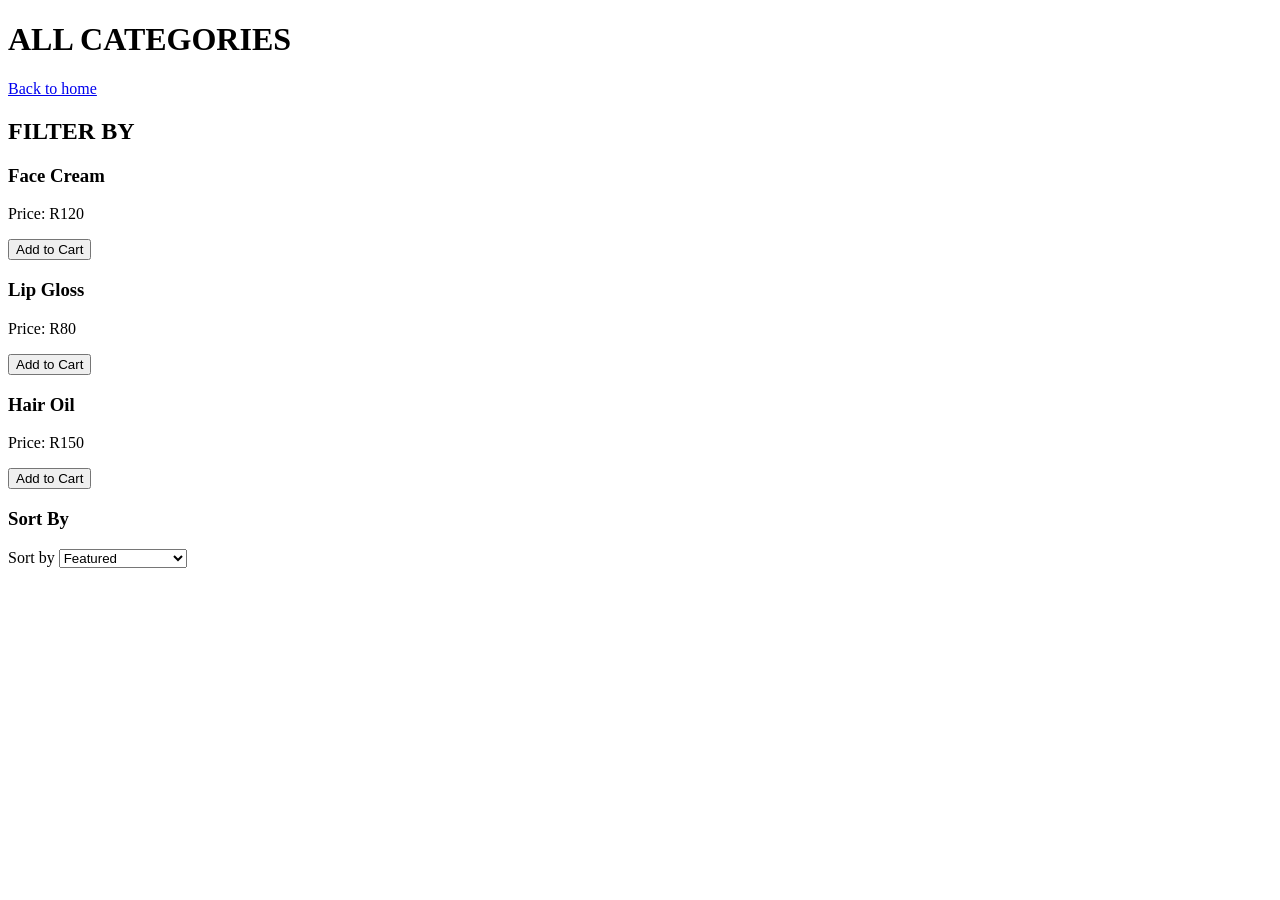
==== Category.html @ a2c0cf01 "Add files via upload" ====
<!DOCTYPE html>
<html>
<head>
    <title>CATEGORY</title>
</head>
<script>
function addToCart(productName, price) {

    let cart = JSON.parse(localStorage.getItem("cart")) || [];

   cart.push({
    name: productName,
    price: price,
    quantity: 1
});

    localStorage.setItem("cart", JSON.stringify(cart));

    alert(productName + " has been added to your cart!");
}
</script>

<body>
   <h1>ALL CATEGORIES</h1>
    <a href="THE BEAUTY BAR.html" class="home-button">
    Back to home
   </a>
   <h2>FILTER BY</h2>

   <div class="product">
    <h3>Face Cream</h3>
    <p>Price: R120</p>
    <button onclick="addToCart('Face Cream', 120)">
        Add to Cart
    </button>
</div>

<div class="product">
    <h3>Lip Gloss</h3>
    <p>Price: R80</p>
    <button onclick="addToCart('Lip Gloss', 80)">
        Add to Cart
    </button>
</div>

<div class="product">
    <h3>Hair Oil</h3>
    <p>Price: R150</p>
    <button onclick="addToCart('Hair Oil', 150)">
        Add to Cart
    </button>
</div>

   <h3>Sort By</h3>
   <div class="sort-container">
    <label for="sort">Sort by</label>

    <select id="sort" name="sort">
        <option value="Popular">Featured</option>
        <option value="Low-high">Price: Low to high</option>
        <option value="High-low">Price: high to low</option>
        <option value="Newest">Price: Newest</option>
    </select>
   </div>
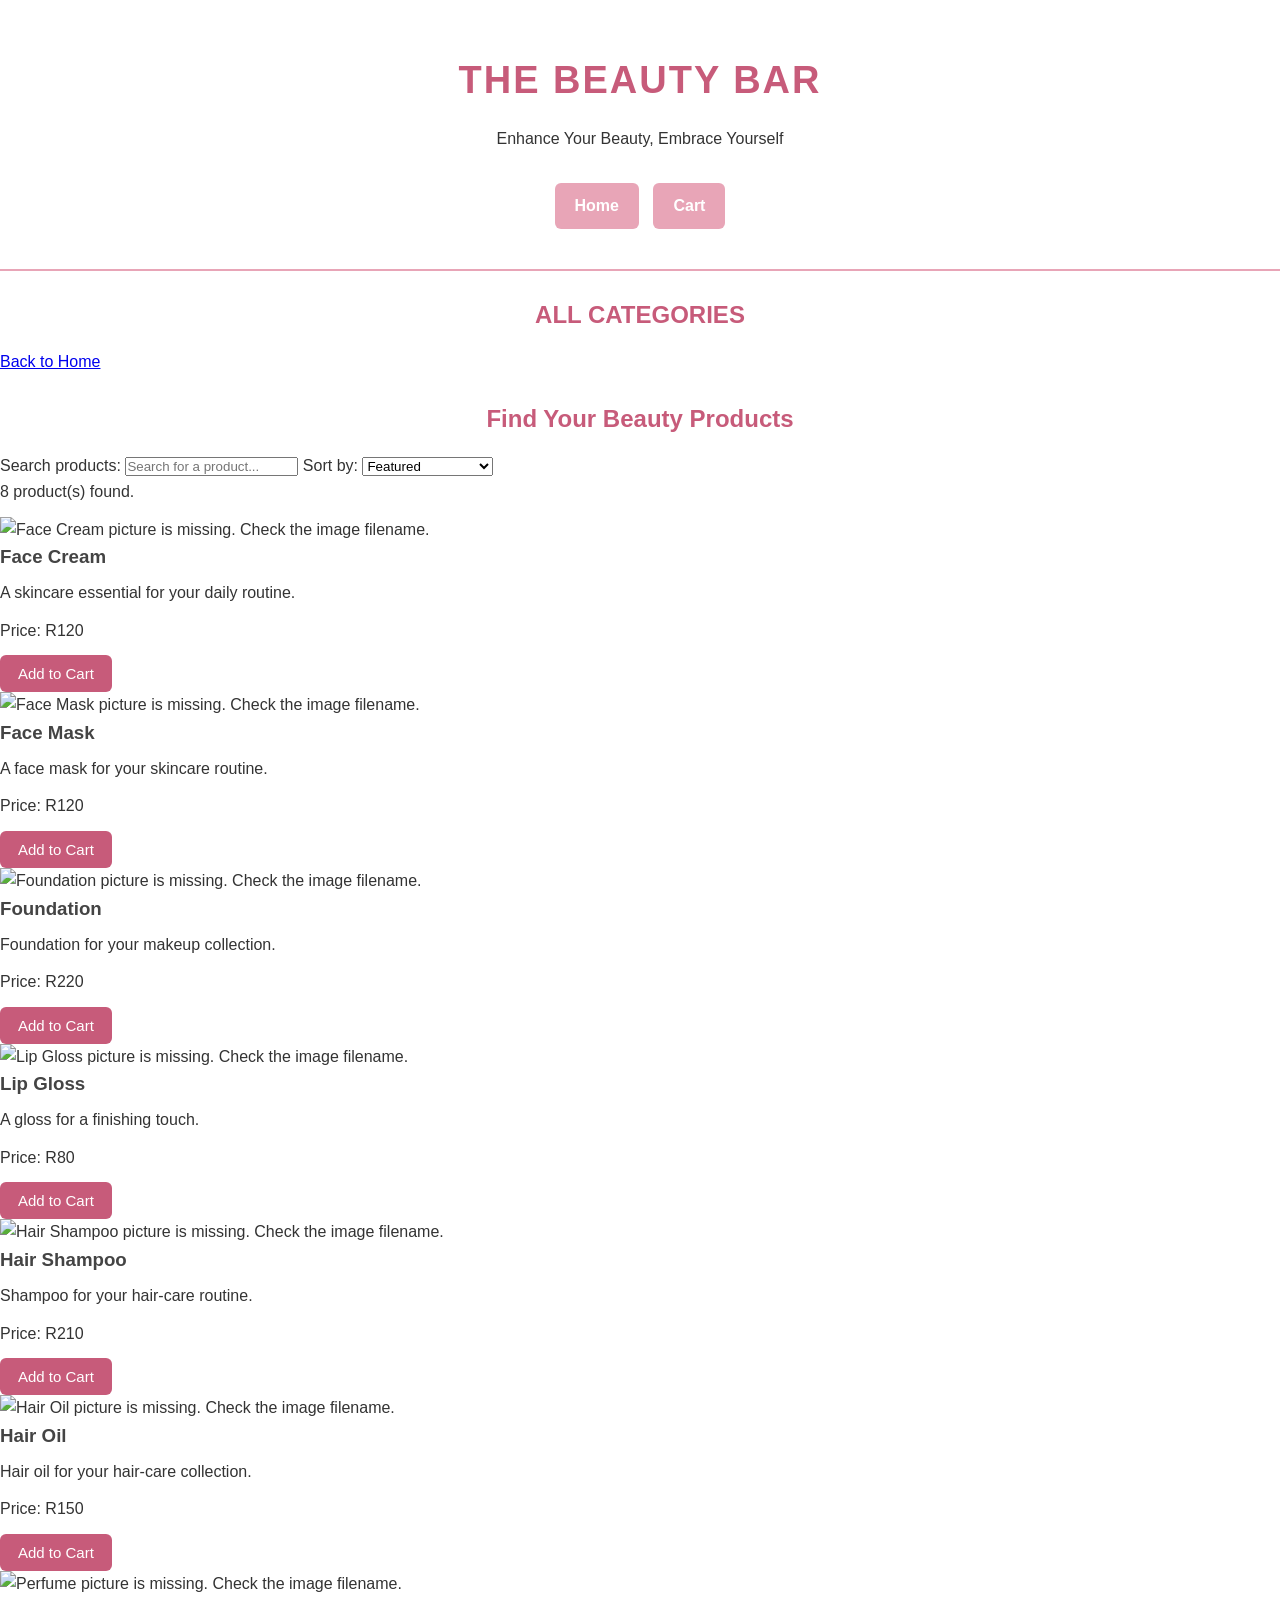
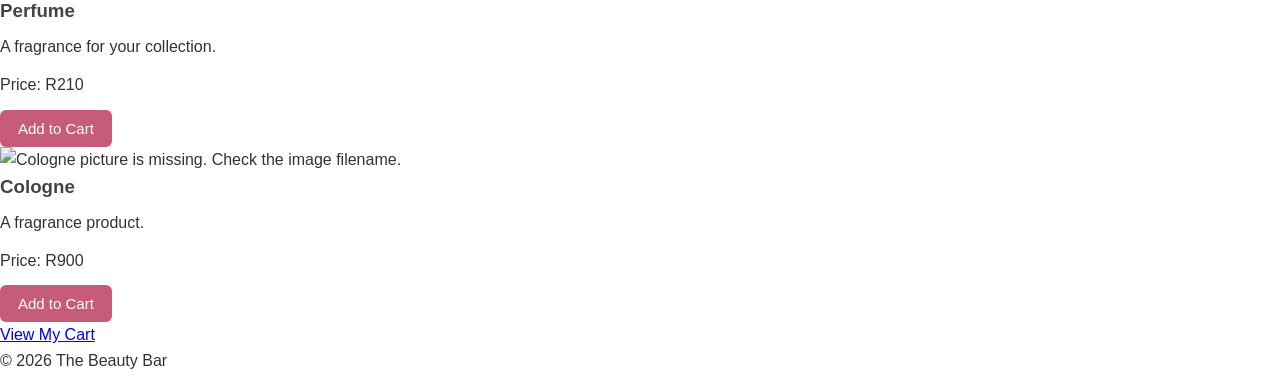
==== commit f4f23870: "Add files via upload" ====
--- a/Category.html
+++ b/Category.html
@@ -1,64 +1,133 @@
 <!DOCTYPE html>
-<html>
+<html lang="en">
 <head>
-    <title>CATEGORY</title>
+    <meta charset="UTF-8">
+    <meta name="viewport" content="width=device-width, initial-scale=1.0">
+
+    <title>Categories | The Beauty Bar</title>
+    <meta name="description" content="Browse skincare, makeup, hair care and fragrance products at The Beauty Bar.">
+
+    <link rel="stylesheet" href="style.css">
+    <script src="script.js" defer></script>
 </head>
-<script>
-function addToCart(productName, price) {
-
-    let cart = JSON.parse(localStorage.getItem("cart")) || [];
-
-   cart.push({
-    name: productName,
-    price: price,
-    quantity: 1
-});
-
-    localStorage.setItem("cart", JSON.stringify(cart));
-
-    alert(productName + " has been added to your cart!");
-}
-</script>
 
 <body>
-   <h1>ALL CATEGORIES</h1>
-    <a href="THE BEAUTY BAR.html" class="home-button">
-    Back to home
-   </a>
-   <h2>FILTER BY</h2>
 
-   <div class="product">
-    <h3>Face Cream</h3>
-    <p>Price: R120</p>
-    <button onclick="addToCart('Face Cream', 120)">
-        Add to Cart
-    </button>
-</div>
+    <header class="site-header">
+        <h1>THE BEAUTY BAR</h1>
+        <p>Enhance Your Beauty, Embrace Yourself</p>
 
-<div class="product">
-    <h3>Lip Gloss</h3>
-    <p>Price: R80</p>
-    <button onclick="addToCart('Lip Gloss', 80)">
-        Add to Cart
-    </button>
-</div>
+        <nav>
+            <a href="index.html">Home</a>
+            <a href="Cart.html">Cart</a>
+        </nav>
+    </header>
 
-<div class="product">
-    <h3>Hair Oil</h3>
-    <p>Price: R150</p>
-    <button onclick="addToCart('Hair Oil', 150)">
-        Add to Cart
-    </button>
-</div>
+    <main class="container">
 
-   <h3>Sort By</h3>
-   <div class="sort-container">
-    <label for="sort">Sort by</label>
+        <h2>ALL CATEGORIES</h2>
 
-    <select id="sort" name="sort">
-        <option value="Popular">Featured</option>
-        <option value="Low-high">Price: Low to high</option>
-        <option value="High-low">Price: high to low</option>
-        <option value="Newest">Price: Newest</option>
-    </select>
-   </div>+        <a href="index.html" class="button-link">
+            Back to Home
+        </a>
+
+        <h2>Find Your Beauty Products</h2>
+
+        <div class="shop-controls">
+            <label for="product-search">Search products:</label>
+            <input
+                type="search"
+                id="product-search"
+                placeholder="Search for a product..."
+            >
+
+            <label for="sort-products">Sort by:</label>
+            <select id="sort-products">
+                <option value="featured">Featured</option>
+                <option value="low-high">Price: Low to High</option>
+                <option value="high-low">Price: High to Low</option>
+                <option value="name">Product Name</option>
+            </select>
+        </div>
+
+        <p id="product-feedback" role="status" aria-live="polite"></p>
+
+        <div id="product-list" class="product-list">
+
+            <div class="product-card">
+                <img src="resor/Face cream.jpeg" alt="Face Mask" width="100"> 
+                <div class="product-info">
+                    <h3>Face Mask</h3>
+                    <p>Price: R120</p>
+                    <button onclick="addToCart(2)">Add to Cart</button>
+                </div>
+            </div>
+
+            <div class="product-card">
+                <img src="resor/Foundation.jpeg" alt="Foundation" width="100">
+                <div class="product-info">
+                    <h3>Foundations</h3>
+                    <p>Price: R220</p>
+                    <button onclick="addToCart(3)">Add to Cart</button>
+                </div>
+            </div>
+
+            <div class="product-card">
+                <img src="resor/Lipgloss.jpeg" alt="Lip Gloss" width="100">
+                <div class="product-info">
+                    <h3>Lip Gloss</h3>
+                    <p>Price: R80</p>
+                    <button onclick="addToCart(4)">Add to Cart</button>
+                </div>
+            </div>
+
+            <div class="product-card">
+                <img src="resor/Hair Shampoo.jpeg" alt="Hair Shampoo" width="100">
+                <div class="product-info">
+                    <h3>Hair Shampoo</h3>
+                    <p>Price: R210</p>
+                    <button onclick="addToCart(5)">Add to Cart</button>
+                </div>
+            </div>
+
+            <div class="product-card">
+                <img src="resor/Hair Oil.jpeg" alt="Hair Oil" width="100">
+                <div class="product-info">
+                    <h3>Hair Oil</h3>
+                    <p>Price: R150</p>
+                    <button onclick="addToCart(6)">Add to Cart</button>
+                </div>
+            </div>
+
+            <div class="product-card">
+                <img src="resor/Perfume.jpeg" alt="Perfume" width="100">
+                <div class="product-info">
+                    <h3>Perfumes</h3>
+                    <p>Price: R210</p>
+                    <button onclick="addToCart(7)">Add to Cart</button>
+                </div>
+            </div>
+
+            <div class="product-card">
+                <img src="resor/cologne.jpeg" alt="Cologne" width="100">
+                <div class="product-info">
+                    <h3>Colognes</h3>
+                    <p>Price: R900</p>
+                    <button onclick="addToCart(8)">Add to Cart</button>
+                </div>
+            </div>
+
+        </div>
+
+        <div class="button-row">
+            <a href="Cart.html" class="button-link">View My Cart</a>
+        </div>
+
+    </main>
+
+    <footer>
+        <p>&copy; 2026 The Beauty Bar</p>
+    </footer>
+
+</body>
+</html>
--- a/style.css
+++ b/style.css
@@ -0,0 +1,346 @@
+* {
+    margin: 0;
+    padding: 0;
+    box-sizing: border-box;
+}
+
+body {
+    font-family: Arial, sans-serif;
+    background-size: cover;
+    background-position: center;
+    background-repeat: no-repeat;
+    background-attachment: fixed;
+    color: #333;
+    line-height: 1.6;
+}
+
+h1 {
+    text-align: center;
+    color: #c75b7a;
+    font-size: 38px;
+    margin-top: 30px;
+    margin-bottom: 15px;
+    letter-spacing: 2px;
+}
+
+h2 {
+    color: #c75b7a;
+    text-align: center;
+    margin: 25px 0 15px;
+}
+
+h3 {
+    color: #444;
+    margin-bottom: 8px;
+}
+
+p {
+    margin-bottom: 12px;
+}
+
+
+nav {
+    text-align: center;
+    padding: 15px;
+}
+
+nav a {
+    display: inline-block;
+    background-color: #e8a5b7;
+    color: white;
+    text-decoration: none;
+    padding: 10px 20px;
+    margin: 5px;
+    border-radius: 6px;
+    font-weight: bold;
+}
+
+nav a:hover {
+    background-color: #c75b7a;
+}
+
+
+
+header {
+    background-color: white;
+    padding: 20px;
+    text-align: center;
+    border-bottom: 2px solid #e8a5b7;
+}
+
+.logo-container {
+    margin-bottom: 15px;
+}
+
+.site-logo {
+    width: 150px;
+    height: auto;
+    border-radius: 10px;
+}
+
+.my.btn {
+    display: inline-block;
+    background-color: #c75b7a;
+    color: white;
+    text-decoration: none;
+    padding: 10px 18px;
+    margin: 5px;
+    border-radius: 6px;
+    font-weight: bold;
+}
+
+.my.btn:hover {
+    background-color: #9f405d;
+}
+
+
+
+.home-button {
+    display: inline-block;
+    background-color: #e8a5b7;
+    color: white;
+    text-decoration: none;
+    padding: 10px 18px;
+    border-radius: 6px;
+    margin: 20px;
+}
+
+.home-button:hover {
+    background-color: #c75b7a;
+}
+
+
+
+.product-container {
+    width: 90%;
+    max-width: 500px;
+    margin: 20px auto;
+    display: flex;
+    flex-direction: column;
+    gap: 20px;
+}
+
+.product {
+    background-color: white;
+    border: 1px solid #f0cbd5;
+    border-radius: 10px;
+    padding: 20px;
+    text-align: center;
+    box-shadow: 0 3px 10px rgba(0, 0, 0, 0.08);
+}
+
+.product img {
+    width: 100px;
+    height: 100px;
+    object-fit: contain;
+    display: block;
+    margin: 0 auto 15px;
+}
+
+.product h3 {
+    color: #c75b7a;
+    font-size: 20px;
+    margin-bottom: 8px;
+}
+
+.product p {
+    margin-bottom: 12px;
+}
+
+button {
+    background-color: #c75b7a;
+    color: white;
+    border: none;
+    padding: 10px 18px;
+    border-radius: 6px;
+    cursor: pointer;
+    font-size: 15px;
+}
+
+button:hover {
+    background-color: #9f405d;
+}
+
+
+.sort-container {
+    text-align: center;
+    margin: 20px;
+}
+
+.sort-container select {
+    padding: 8px;
+    border: 1px solid #d99aaa;
+    border-radius: 5px;
+    background-color: white;
+}
+
+
+
+#cart-items {
+    width: 90%;
+    max-width: 700px;
+    margin: 30px auto;
+}
+
+.cart-item {
+    background-color: white;
+    border: 1px solid #f0cbd5;
+    border-radius: 10px;
+    padding: 20px;
+    margin-bottom: 15px;
+    box-shadow: 0 3px 8px rgba(0, 0, 0, 0.08);
+}
+
+.cart-item h3 {
+    color: #c75b7a;
+}
+
+.cart-item button {
+    margin: 5px;
+}
+
+#total {
+    text-align: center;
+    color: #c75b7a;
+    font-size: 25px;
+    margin: 20px;
+}
+
+
+form {
+    background-color: white;
+    width: 90%;
+    max-width: 500px;
+    margin: 30px auto;
+    padding: 30px;
+    border-radius: 10px;
+    box-shadow: 0 3px 10px rgba(0, 0, 0, 0.08);
+}
+
+form label {
+    font-weight: bold;
+    color: #555;
+}
+
+form input {
+    width: 100%;
+    padding: 11px;
+    margin-top: 6px;
+    border: 1px solid #d9a1b1;
+    border-radius: 5px;
+    font-size: 15px;
+}
+
+form input:focus {
+    outline: none;
+    border-color: #c75b7a;
+}
+
+form input[type="submit"] {
+    background-color: #c75b7a;
+    color: white;
+    border: none;
+    cursor: pointer;
+    font-weight: bold;
+}
+
+form input[type="submit"]:hover {
+    background-color: #9f405d;
+}
+
+
+
+.Contact-item {
+    display: flex;
+    gap: 15px;
+    background-color: white;
+    padding: 20px;
+    margin: 15px auto;
+    width: 90%;
+    max-width: 800px;
+    border-radius: 10px;
+    border-left: 5px solid #e8a5b7;
+    box-shadow: 0 3px 8px rgba(0, 0, 0, 0.06);
+}
+
+.Contact-item h3 {
+    color: #c75b7a;
+}
+
+
+
+body > p {
+    width: 90%;
+    max-width: 850px;
+    margin: 15px auto;
+    background-color: white;
+    padding: 20px;
+    border-radius: 10px;
+}
+
+
+
+@media (max-width: 600px) {
+
+    h1 {
+        font-size: 28px;
+        padding: 0 15px;
+    }
+
+    h2 {
+        font-size: 23px;
+        padding: 0 20px;
+    }
+
+    nav {
+        padding: 12px 5px;
+    }
+
+    nav a {
+        display: block;
+        margin: 8px auto;
+        width: 80%;
+        max-width: 250px;
+    }
+
+    header {
+        padding: 15px;
+    }
+
+    .site-logo {
+        width: 120px;
+    }
+
+    .my.btn {
+        display: block;
+        width: 80%;
+        max-width: 250px;
+        margin: 8px auto;
+    }
+
+    .product-container {
+        width: 90%;
+    }
+
+    .product {
+        width: 100%;
+    }
+
+    .product img {
+        width: 90px;
+        height: 90px;
+    }
+
+    form {
+        width: 90%;
+        padding: 20px;
+    }
+
+    .Contact-item {
+        width: 90%;
+    }
+
+    .home-button {
+        margin-left: 5%;
+    }
+}
